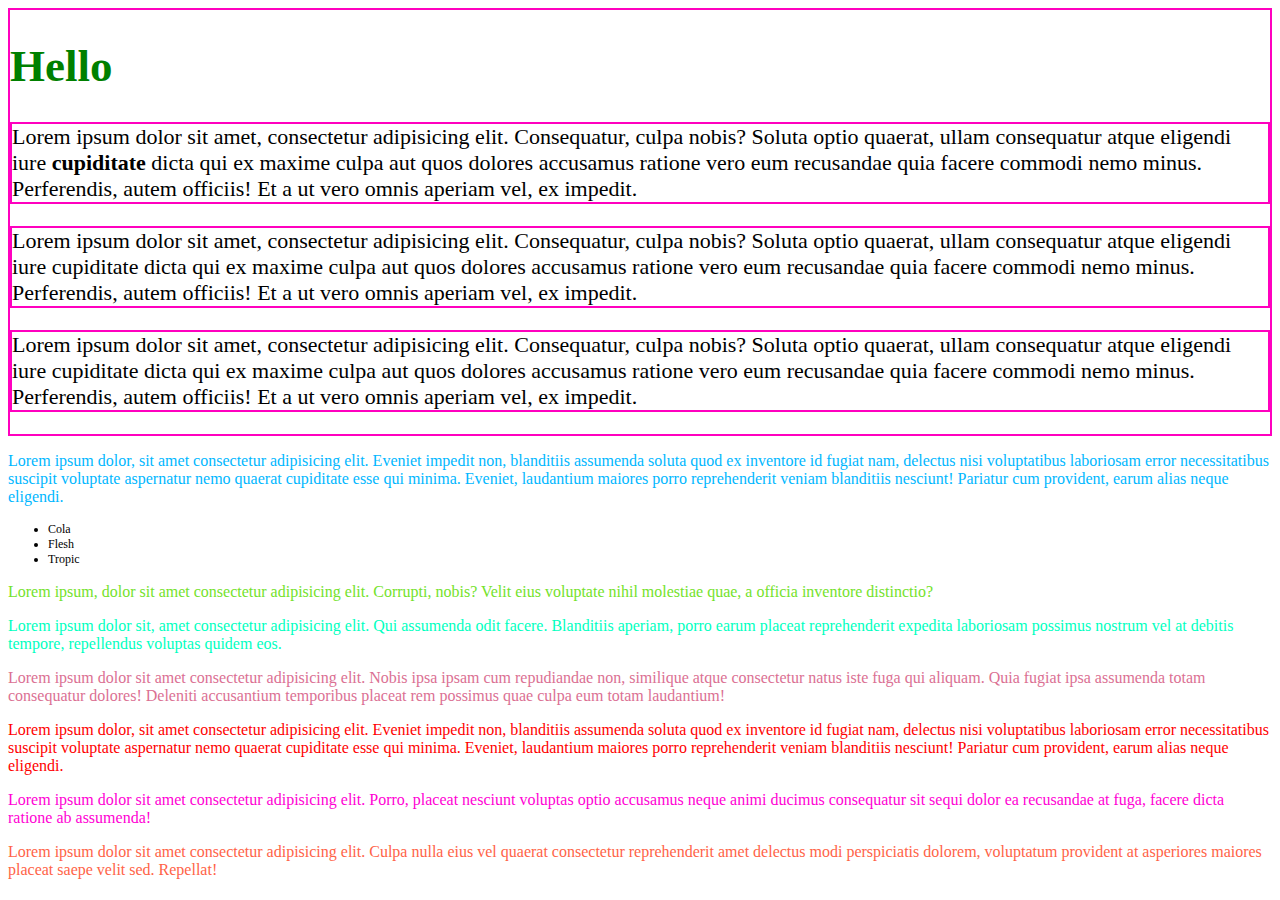
==== TZ-7/index.html @ 86d5cfa5 "TZ-7 finished" ====
<!DOCTYPE html>
<html lang="en">

<head>
    <meta charset="UTF-8">
    <meta http-equiv="X-UA-Compatible" content="IE=edge">
    <meta name="viewport" content="width=device-width, initial-scale=1.0">
    <title>Document</title>
    <link rel="stylesheet" href="Style.css">
</head>

<body>
    <div class="parent">
        <h1>
            Hello
        </h1>
        <p class="text__a">
            Lorem ipsum dolor sit amet, consectetur adipisicing elit. Consequatur, culpa nobis? Soluta optio quaerat,
            ullam
            consequatur atque eligendi iure <b>cupiditate</b> dicta qui ex maxime culpa aut quos dolores accusamus
            ratione
            vero eum recusandae quia facere commodi nemo minus. Perferendis, autem officiis! Et a ut vero omnis aperiam
            vel,
            ex impedit.
        </p>
        <p class="text__a">
            Lorem ipsum dolor sit amet, consectetur adipisicing elit. Consequatur, culpa nobis? Soluta optio quaerat,
            ullam
            consequatur atque eligendi iure cupiditate dicta qui ex maxime culpa aut quos dolores accusamus ratione vero
            eum
            recusandae quia facere commodi nemo minus. Perferendis, autem officiis! Et a ut vero omnis aperiam vel, ex
            impedit.
        </p>
        <p class="text__a">
            Lorem ipsum dolor sit amet, consectetur adipisicing elit. Consequatur, culpa nobis? Soluta optio quaerat,
            ullam
            consequatur atque eligendi iure cupiditate dicta qui ex maxime culpa aut quos dolores accusamus ratione vero
            eum
            recusandae quia facere commodi nemo minus. Perferendis, autem officiis! Et a ut vero omnis aperiam vel, ex
            impedit.
        </p>
    </div>
    <p class="text_1">
        Lorem ipsum dolor, sit amet consectetur adipisicing elit. Eveniet impedit non, blanditiis assumenda soluta quod
        ex inventore id fugiat nam, delectus nisi voluptatibus laboriosam error necessitatibus suscipit voluptate
        aspernatur nemo quaerat cupiditate esse qui minima. Eveniet, laudantium maiores porro reprehenderit veniam
        blanditiis nesciunt! Pariatur cum provident, earum alias neque eligendi.
    </p>
    <ul id="summer-drinks">
        <li>Cola</li>
        <li>Flesh</li>
        <li>Tropic</li>
    </ul>
    <p style="color: rgb(116, 226, 43);">
        Lorem ipsum, dolor sit amet consectetur adipisicing elit. Corrupti, nobis? Velit eius voluptate nihil molestiae
        quae, a officia inventore distinctio?
    </p>

    <p id="a">Lorem ipsum dolor sit, amet consectetur adipisicing elit. Qui assumenda odit facere. Blanditiis aperiam,
        porro earum placeat reprehenderit expedita laboriosam possimus nostrum vel at debitis tempore, repellendus
        voluptas quidem eos.</p>
    <p class="text_a">
        Lorem ipsum dolor sit amet consectetur adipisicing elit. Nobis ipsa ipsam cum repudiandae non, similique atque
        consectetur natus iste fuga qui aliquam. Quia fugiat ipsa assumenda totam consequatur dolores! Deleniti
        accusantium temporibus placeat rem possimus quae culpa eum totam laudantium!
    </p>
    <p>
        Lorem ipsum dolor, sit amet consectetur adipisicing elit. Eveniet impedit non, blanditiis assumenda soluta quod
        ex
        inventore id fugiat nam, delectus nisi voluptatibus laboriosam error necessitatibus suscipit voluptate
        aspernatur
        nemo quaerat cupiditate esse qui minima. Eveniet, laudantium maiores porro reprehenderit veniam blanditiis
        nesciunt! Pariatur cum provident, earum alias neque eligendi.
    </p>
    <p class="d_1 d_2">
        Lorem ipsum dolor sit amet consectetur adipisicing elit. Porro, placeat nesciunt voluptas optio accusamus neque animi ducimus consequatur sit sequi dolor ea recusandae at fuga, facere dicta ratione ab assumenda!
    </p>
    <p class="f_1" id="f">
        Lorem ipsum dolor sit amet consectetur adipisicing elit. Culpa nulla eius vel quaerat consectetur reprehenderit amet delectus modi perspiciatis dolorem, voluptatum provident at asperiores maiores placeat saepe velit sed. Repellat!
    </p>


</body>

</html>
---- TZ-7/Style.css ----
@font-face {
    font-family: 'IBMlexSans';
    src: url('../../Cinema_Tash/fonts/IBMPlexSans-Bold.ttf');
    font-weight: 700;
}

@font-face {
    font-family: 'IBMlexSans';
    src: url('../../Cinema_Tash/fonts/IBMPlexSans-Regular.ttf');
    font-weight: 400;
}


@font-face {
    font-family: 'IBMlexSans';
    src: url('../../Cinema_Tash/fonts/IBMPlexSans-Light.ttf');
    font-weight: 300;
}

h1 {
    color: green;
    font-size: 45px;
}

.text_1 {
    color: rgb(0, 183, 255) !important;
}

.text_2 {
    color: rgb(212, 0, 255);
}

.text__a {
    color: black;
    border: inherit;
    font-size: inherit;
}

.parent {
    border: 2px solid rgb(255, 0, 191);
    font-size: 22px;
}

.text_1 {
    color: rgb(0, 6, 8);
}

ul#summer-drinks li {
    font-weight: normal;
    font-size: 12px;
    color: black;
}

.favorite {
    color: red !important;
}

p {
    color: rgb(255, 0, 0);
}

#a {
    color: rgb(0, 255, 191);
}

.text_a {
    color: palevioletred;
}

.d_1 {
    color: yellow;
}

.d_2 {
    color: rgb(255, 0, 212);
}
.f_1{
    color: palegreen;
}
#f{
    color: tomato;
}
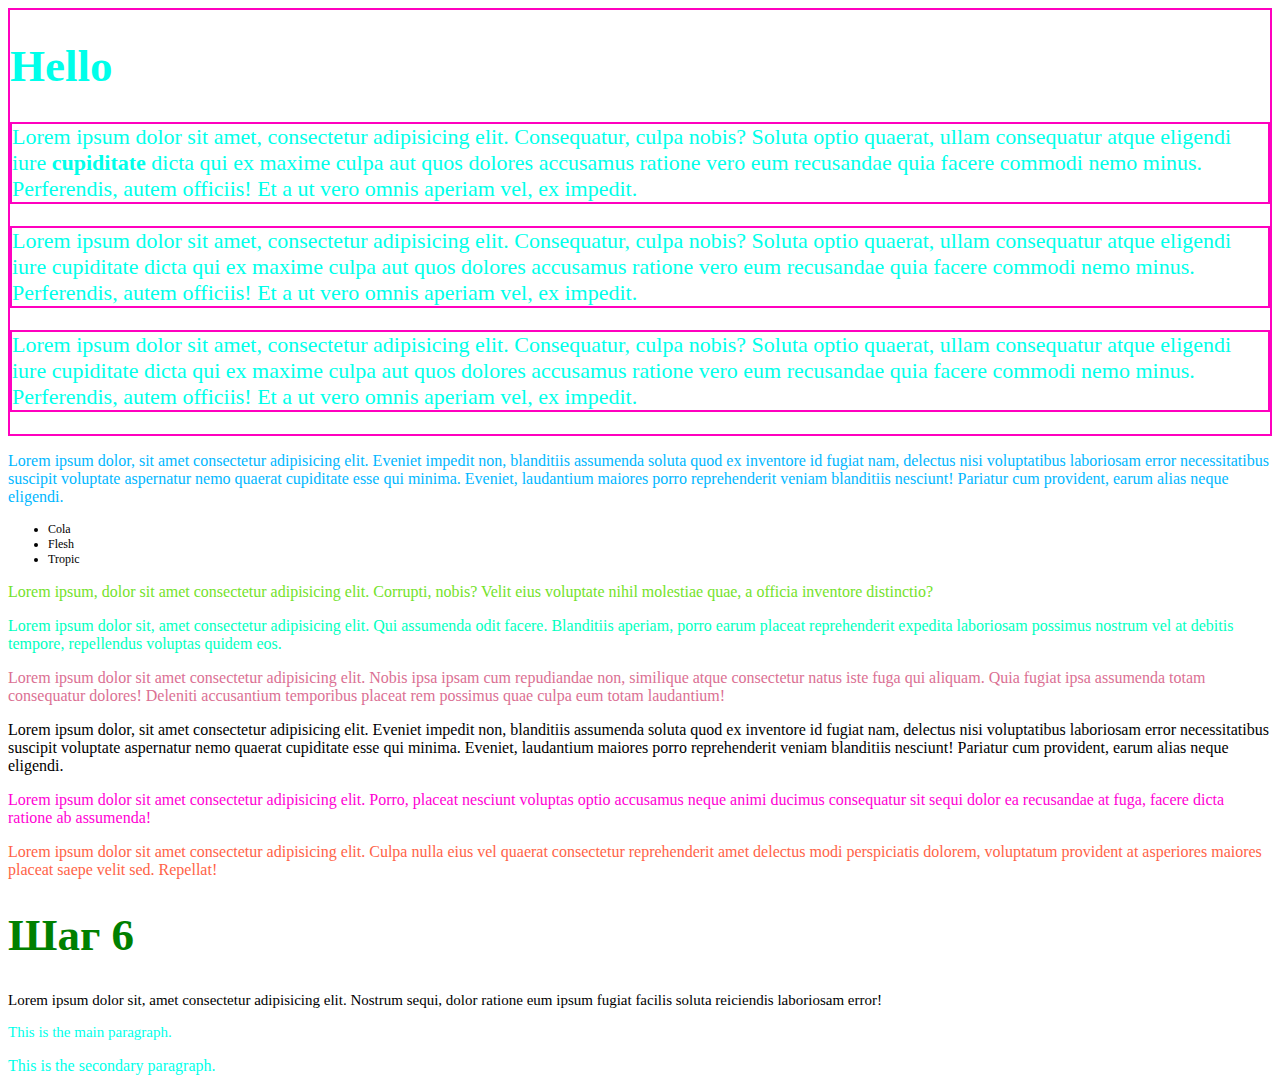
==== commit 85fc22c6: "TZ-8 finished" ====
--- a/TZ-7/index.html
+++ b/TZ-7/index.html
@@ -78,6 +78,22 @@
     <p class="f_1" id="f">
         Lorem ipsum dolor sit amet consectetur adipisicing elit. Culpa nulla eius vel quaerat consectetur reprehenderit amet delectus modi perspiciatis dolorem, voluptatum provident at asperiores maiores placeat saepe velit sed. Repellat!
     </p>
+    
+    <h1>
+        Шаг 6
+    </h1>
+    <!--index.html html-разметка для тестов специфичности-->
+    <div id="pagewrapper">
+        <p class="content">
+           Lorem ipsum dolor sit, amet consectetur adipisicing elit. Nostrum sequi, dolor ratione eum ipsum fugiat facilis soluta reiciendis laboriosam error!
+        </p>
+        <div class="content">
+            <p>This is the main paragraph.</p>
+        </div>
+        <div class="secondary">
+            <p>This is the secondary paragraph.</p>
+        </div>
+    </div>
 
 
 </body>
--- a/TZ-7/Style.css
+++ b/TZ-7/Style.css
@@ -55,9 +55,9 @@
     color: red !important;
 }
 
-p {
+/* p {
     color: rgb(255, 0, 0);
-}
+} */
 
 #a {
     color: rgb(0, 255, 191);
@@ -74,9 +74,35 @@
 .d_2 {
     color: rgb(255, 0, 212);
 }
-.f_1{
+
+.f_1 {
     color: palegreen;
 }
-#f{
+
+#f {
     color: tomato;
+}
+
+/* #pagewrapper p {
+    color: darkseagreen;
+    font-family: Arial, Helvetica, sans-serif;
+}
+
+#pagewrapper{
+    font-size: 30px;
+} */
+.content {
+    font-size: 15px;
+}
+
+#pagewrapper>.content {
+    color: white;
+}
+
+#pagewrapper .content {
+    color: black;
+}
+
+div :not(.content) {
+    color: rgb(0, 255, 234);
 }